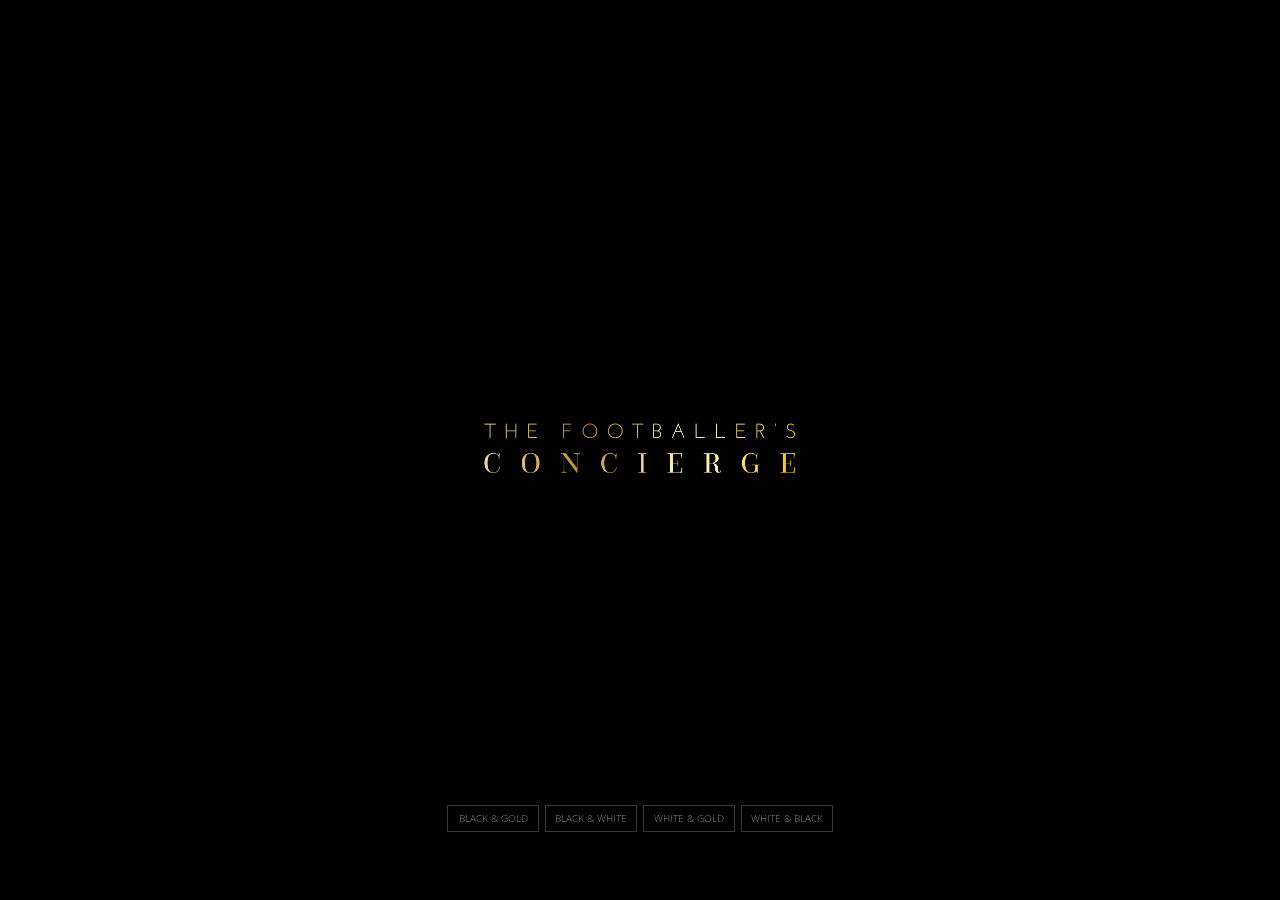
==== index.html @ 3e5b2e17 "TFC upload 1" ====
<!DOCTYPE html>
<html>

<head>
    <meta charset="UTF-8">
    <title>The Footballer's Concierge</title>
    <link rel="stylesheet" type="text/css" href="css/styleb.css">
    <link href="https://fonts.googleapis.com/css?family=Open+Sans" rel="stylesheet">
</head>

<body>


    <div class="wb1">
        <img src="Images/TFC01.png" alt="Main Logo" style="height:150px;">
    </div>

    <div class="wb2">
        <img src="Images/TFC02.png" alt="Main Logo" style="height:50px;">
    </div>

    <div class="wb3">
        <img src="Images/TFC04.png" alt="Main Logo" style="height:50px;">
    </div>

    <div class="wb4">
        <img src="Images/TFC03.png" alt="Main Logo" style="height:50px;">
    </div>
    
    <nav>
        <ul>
            <li><a href="Pages/bg.html">BLACK &amp; GOLD</a></li>
            <li><a href="Pages/bw.html">BLACK &amp; WHITE</a></li>
            <li><a href="Pages/wg.html">WHITE &amp; GOLD</a></li>
            <li><a href="Pages/wb.html">WHITE &amp; BLACK</a></li>
        </ul>
    </nav>

</body>

</html>
---- css/styleb.css ----
body {
     background-color: #000000;
 }

 div.wb1 {
     padding: 20px;
     position: fixed;
     top: 50%;
     left: 50%;
     /* bring your own prefixes */
     transform: translate(-50%, -50%);
 }

 div.wb2 {
     padding: 20px;
     position: fixed;
     top: 50%;
     left: 50%;
     transform: translate(-50%, -50%);
 }

 div.wb3 {
     padding: 20px;
     position: fixed;
     top: 50%;
     left: 50%;
     transform: translate(-50%, -50%);
 }

 div.wb4 {
     padding: 20px;
     position: fixed;
     top: 50%;
     left: 50%;
     transform: translate(-50%, -50%);
 }

 @media all and (min-width:500px) {
     div.wb4 {
         display: none
     }
 }

 @media all and (min-width:0px) and (max-width: 500px),
 (min-width:1000px) {
     div.wb3 {
         display: none
     }
 }

 @media all and (min-width:0px) and (max-width: 1000px),
 (min-width:1500px) {
     div.wb2 {
         display: none
     }
 }

 @media (max-width:1500px) {
     div.wb1 {
         display: none
     }
 }

nav{

     position: fixed;
     bottom: 5%;
     left: 0%;
     right: 00%;
     display: block; 
     text-align: center;
}

ul{
    padding: 0px;
    display: inline-block;
}

 li {
     font-family: Open Sans, sans-serif;
     font-size: 10px;
     font-weight: 100;
     line-height: 25px;
     text-align: center;
     width: 90px;
     border: solid #383838;
     border-width: 1px;
     color: #383838;
     list-style-type: none;
     float: left;
     margin: 3px;
 }

li a{
     color: #7f7f7f;
     text-decoration: none;
 }

li:hover{
    background: #7f7f7f;
    color: #000000;
}
li:hover a {
    background: #7f7f7f;
    color: #000000;
}
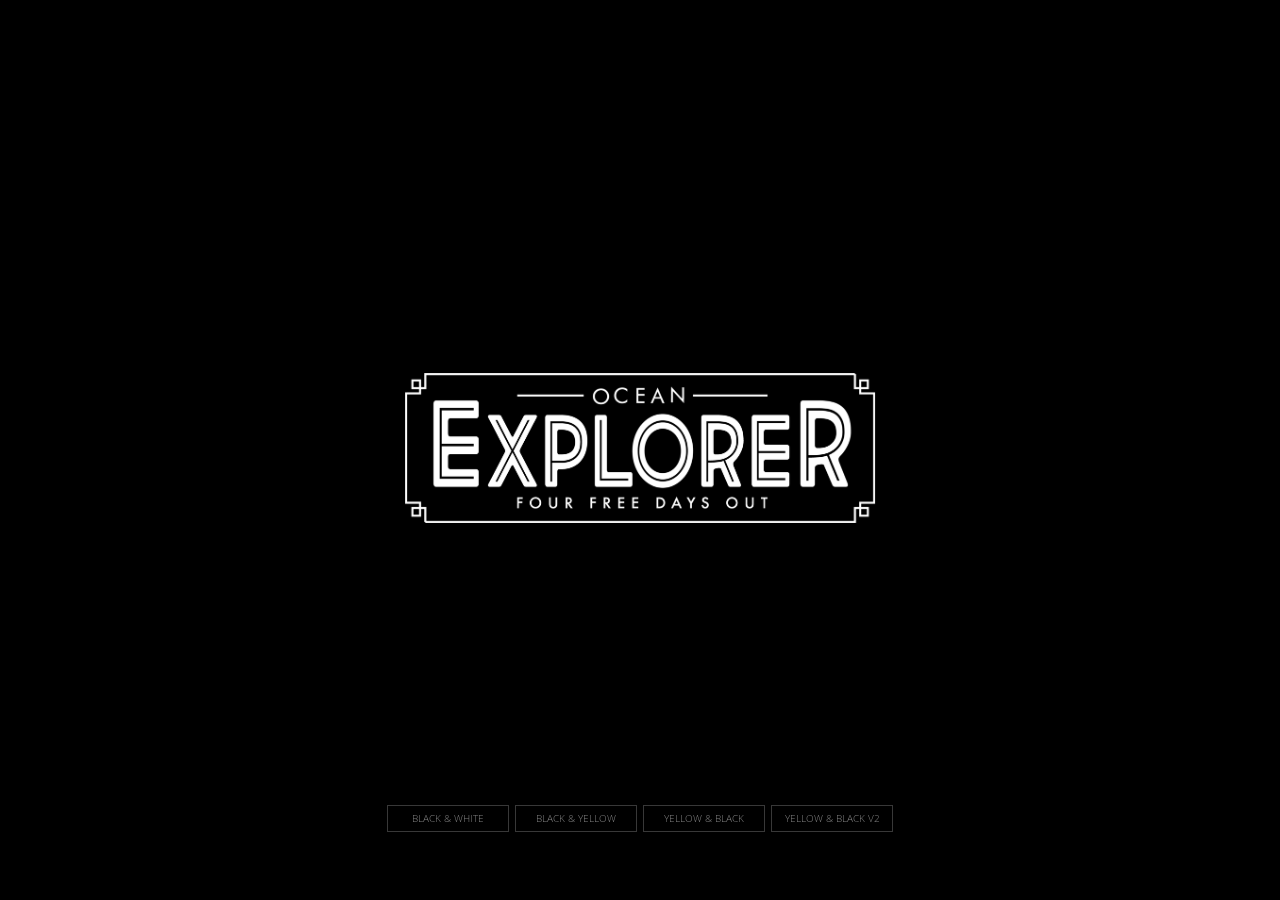
==== commit d37c3eff: "Ocean Explorer" ====
--- a/index.html
+++ b/index.html
@@ -12,30 +12,30 @@
 
 
     <div class="wb1">
-        <img src="Images/TFC01.png" alt="Main Logo" style="height:150px;">
+        <img src="Images/bw-P-Logo.png" alt="Main Logo" style="height:450px;">
     </div>
 
     <div class="wb2">
-        <img src="Images/TFC02.png" alt="Main Logo" style="height:50px;">
+        <img src="Images/bw-S-Logo.png" alt="Main Logo" style="height:150px;">
     </div>
 
     <div class="wb3">
-        <img src="Images/TFC04.png" alt="Main Logo" style="height:50px;">
+        <img src="Images/bw-T-Logo.png" alt="Main Logo" style="height:80px;">
     </div>
 
     <div class="wb4">
-        <img src="Images/TFC03.png" alt="Main Logo" style="height:50px;">
+        <img src="Images/bw-Q-Logo2.png" alt="Main Logo" style="height:120px;">
     </div>
-    
+
     <nav>
         <ul>
-            <li><a href="Pages/bg.html">BLACK &amp; GOLD</a></li>
             <li><a href="Pages/bw.html">BLACK &amp; WHITE</a></li>
-            <li><a href="Pages/wg.html">WHITE &amp; GOLD</a></li>
-            <li><a href="Pages/wb.html">WHITE &amp; BLACK</a></li>
+            <li><a href="Pages/by.html">BLACK &amp; YELLOW</a></li>
+            <li><a href="Pages/yb.html">YELLOW &amp; BLACK</a></li>
+            <li><a href="Pages/ybv2.html">YELLOW &amp; BLACK V2</a></li>
         </ul>
     </nav>
 
 </body>
 
-</html>+</html>
--- a/css/styleb.css
+++ b/css/styleb.css
@@ -66,8 +66,8 @@
      position: fixed;
      bottom: 5%;
      left: 0%;
-     right: 00%;
-     display: block; 
+     right: 0%;
+     display: block;
      text-align: center;
 }
 
@@ -82,7 +82,7 @@
      font-weight: 100;
      line-height: 25px;
      text-align: center;
-     width: 90px;
+     width: 120px;
      border: solid #383838;
      border-width: 1px;
      color: #383838;
@@ -103,4 +103,4 @@
 li:hover a {
     background: #7f7f7f;
     color: #000000;
-}+}
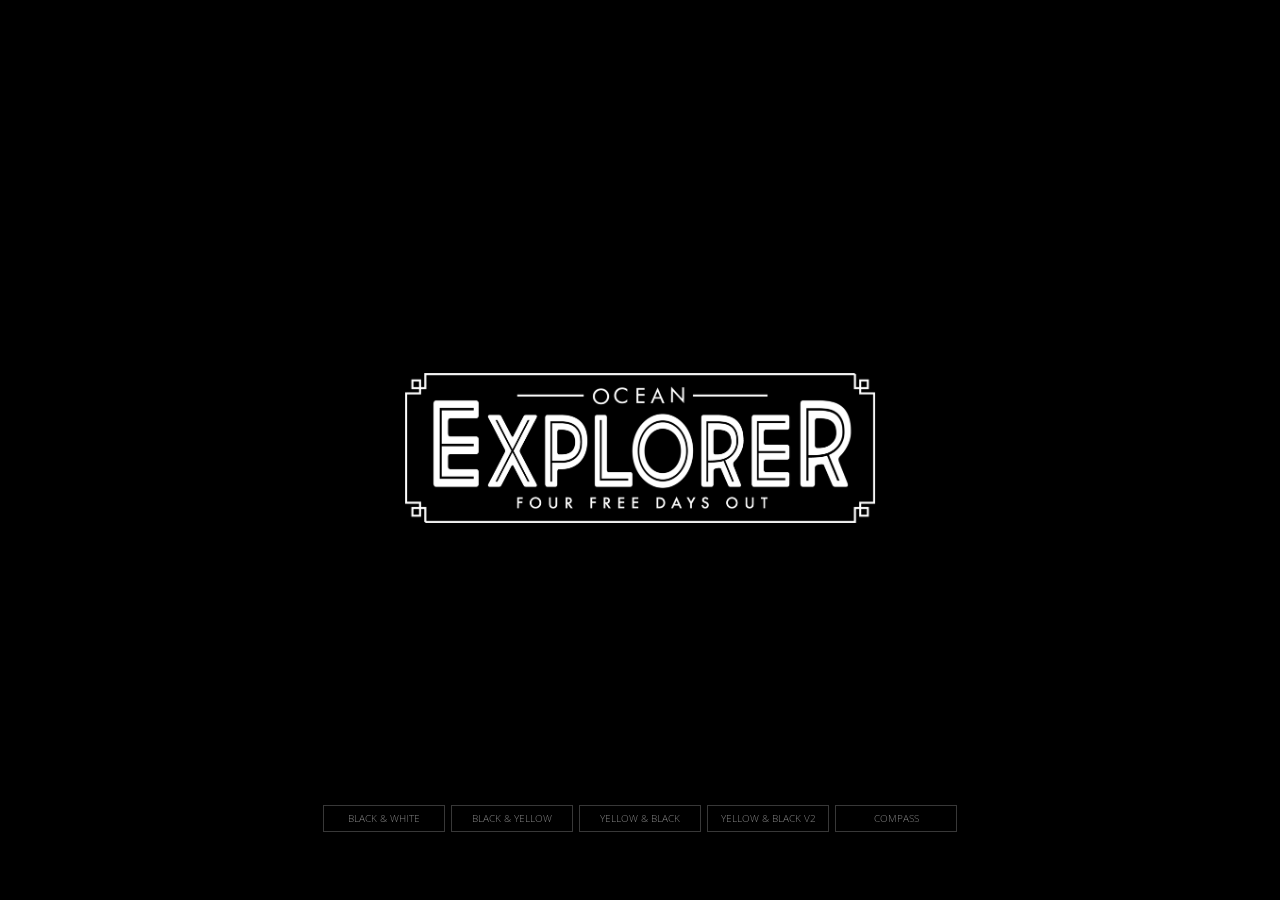
==== commit a91fb16d: "Added Animation" ====
--- a/index.html
+++ b/index.html
@@ -3,7 +3,7 @@
 
 <head>
     <meta charset="UTF-8">
-    <title>The Footballer's Concierge</title>
+    <title>Ocean Explorer</title>
     <link rel="stylesheet" type="text/css" href="css/styleb.css">
     <link href="https://fonts.googleapis.com/css?family=Open+Sans" rel="stylesheet">
 </head>
@@ -33,6 +33,8 @@
             <li><a href="Pages/by.html">BLACK &amp; YELLOW</a></li>
             <li><a href="Pages/yb.html">YELLOW &amp; BLACK</a></li>
             <li><a href="Pages/ybv2.html">YELLOW &amp; BLACK V2</a></li>
+            <li><a href="demo.html">COMPASS</a></li>
+
         </ul>
     </nav>
 
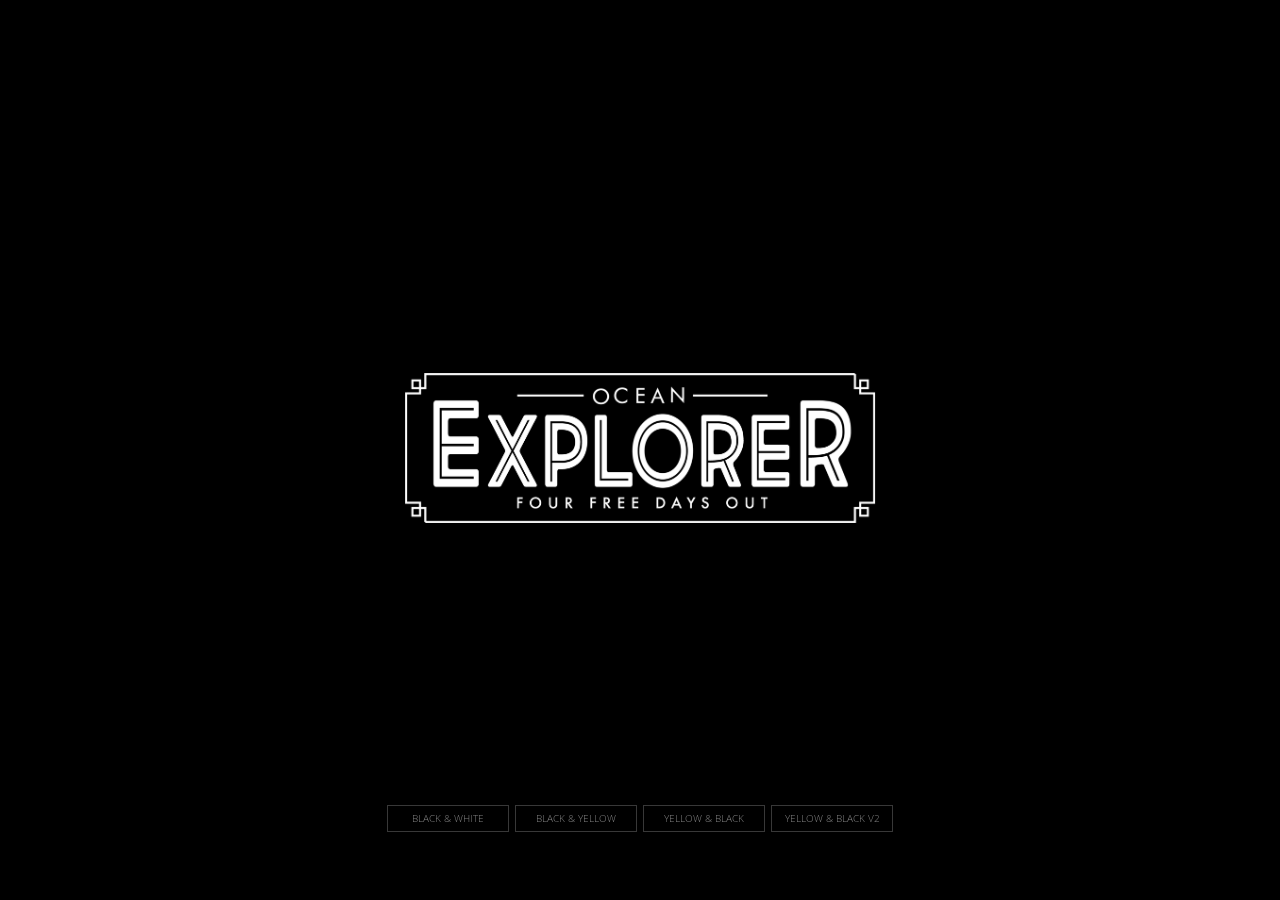
==== commit 88af6ffa: "remove animation" ====
--- a/index.html
+++ b/index.html
@@ -33,7 +33,6 @@
             <li><a href="Pages/by.html">BLACK &amp; YELLOW</a></li>
             <li><a href="Pages/yb.html">YELLOW &amp; BLACK</a></li>
             <li><a href="Pages/ybv2.html">YELLOW &amp; BLACK V2</a></li>
-            <li><a href="demo.html">COMPASS</a></li>
 
         </ul>
     </nav>
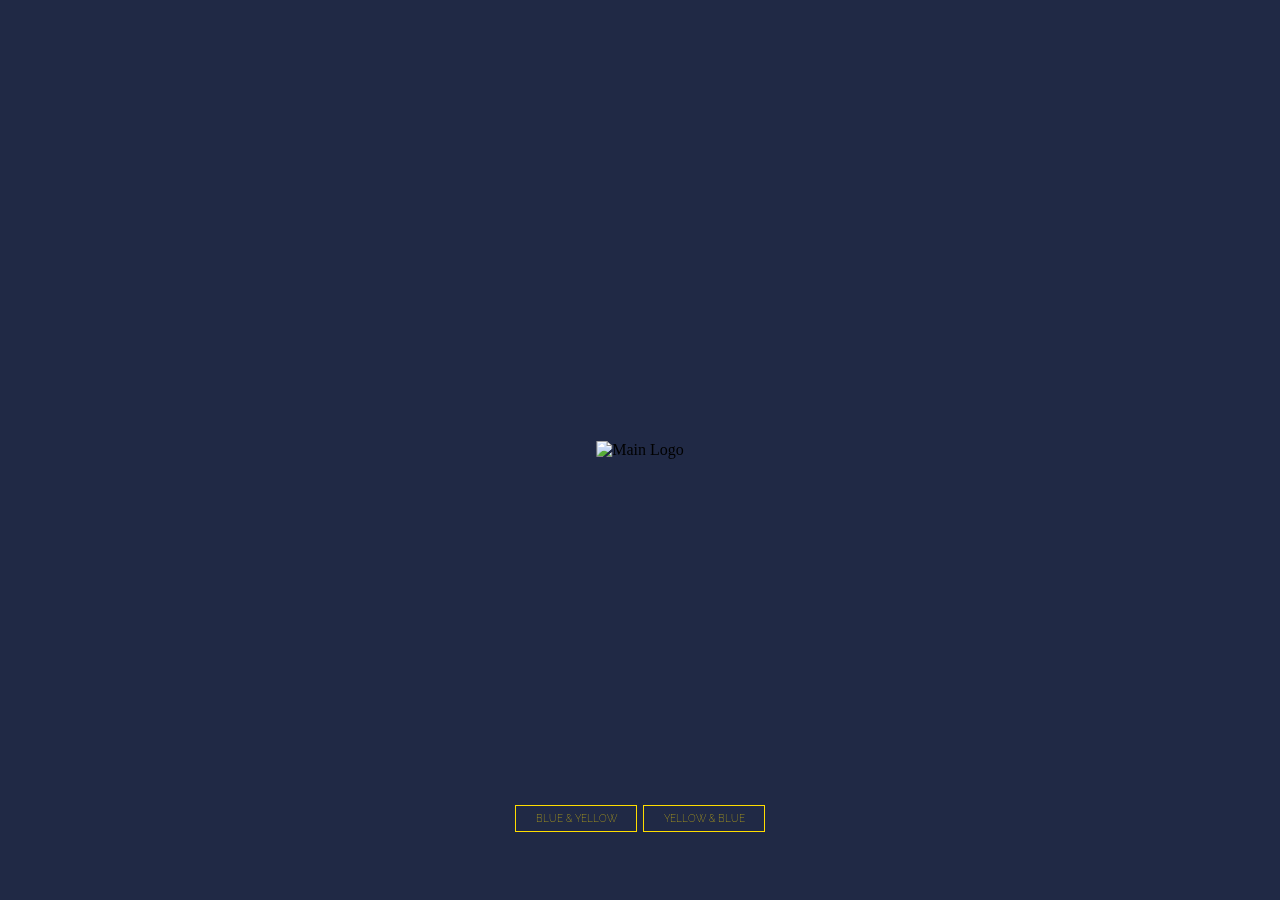
==== commit 9951228b: "Winged Boots" ====
--- a/index.html
+++ b/index.html
@@ -3,37 +3,43 @@
 
 <head>
     <meta charset="UTF-8">
-    <title>Ocean Explorer</title>
+    <title>Winged Boots Branding</title>
     <link rel="stylesheet" type="text/css" href="css/styleb.css">
-    <link href="https://fonts.googleapis.com/css?family=Open+Sans" rel="stylesheet">
+    <link href="https://fonts.googleapis.com/css?family=Raleway" rel="stylesheet">
 </head>
 
 <body>
 
 
     <div class="wb1">
-        <img src="Images/bw-P-Logo.png" alt="Main Logo" style="height:450px;">
+        <img src="Images/y1.png" alt="Main Logo" style="height:300px;">
     </div>
 
     <div class="wb2">
-        <img src="Images/bw-S-Logo.png" alt="Main Logo" style="height:150px;">
+        <img src="Images/y2.png" alt="Main Logo" style="height:100px;">
     </div>
 
     <div class="wb3">
-        <img src="Images/bw-T-Logo.png" alt="Main Logo" style="height:80px;">
+        <img src="Images/y4.png" alt="Main Logo" style="height:50px;">
     </div>
 
     <div class="wb4">
-        <img src="Images/bw-Q-Logo2.png" alt="Main Logo" style="height:120px;">
+        <img src="Images/y3.png" alt="Main Logo" style="height:80px;">
+    </div>
+
+    <div class="wb5">
+        <img src="Images/y5.png" alt="Main Logo" style="height:80px;">
+    </div>
+
+    <div class="wb6">
+        <img src="Images/y6.png" alt="Main Logo" style="height:50px;">
     </div>
 
     <nav>
         <ul>
-            <li><a href="Pages/bw.html">BLACK &amp; WHITE</a></li>
-            <li><a href="Pages/by.html">BLACK &amp; YELLOW</a></li>
-            <li><a href="Pages/yb.html">YELLOW &amp; BLACK</a></li>
-            <li><a href="Pages/ybv2.html">YELLOW &amp; BLACK V2</a></li>
 
+            <li><a href="Pages/by.html">BLUE &amp; YELLOW</a></li>
+            <li><a href="Pages/yb.html">YELLOW &amp; BLUE</a></li>
         </ul>
     </nav>
 
--- a/css/styleb.css
+++ b/css/styleb.css
@@ -1,5 +1,5 @@
  body {
-     background-color: #000000;
+     background-color: #202945;
  }
 
  div.wb1 {
@@ -35,27 +35,57 @@
      transform: translate(-50%, -50%);
  }
 
+ div.wb5 {
+     padding: 20px;
+     position: fixed;
+     top: 50%;
+     left: 50%;
+     transform: translate(-50%, -50%);
+ }
+
+ div.wb6 {
+     padding: 20px;
+     position: fixed;
+     top: 50%;
+     left: 50%;
+     transform: translate(-50%, -50%);
+ }
+
  @media all and (min-width:500px) {
-     div.wb4 {
+     div.wb6 {
          display: none
      }
  }
 
  @media all and (min-width:0px) and (max-width: 500px),
  (min-width:1000px) {
-     div.wb3 {
+     div.wb5 {
          display: none
      }
  }
 
  @media all and (min-width:0px) and (max-width: 1000px),
  (min-width:1500px) {
+     div.wb4 {
+         display: none
+     }
+ }
+
+ @media all and (min-width:0px) and (max-width: 1500px),
+ (min-width:2000px) {
+     div.wb3 {
+         display: none
+     }
+ }
+
+ @media all and (min-width:0px) and (max-width: 2000px),
+ (min-width:2500px) {
      div.wb2 {
          display: none
      }
  }
 
- @media (max-width:1500px) {
+ @media (max-width:2500px) {
      div.wb1 {
          display: none
      }
@@ -77,30 +107,30 @@
 }
 
  li {
-     font-family: Open Sans, sans-serif;
+     font-family: Raleway, sans-serif;
      font-size: 10px;
      font-weight: 100;
      line-height: 25px;
      text-align: center;
      width: 120px;
-     border: solid #383838;
+     border: solid #ffdd00;
      border-width: 1px;
-     color: #383838;
+     color: #ffdd00;
      list-style-type: none;
      float: left;
      margin: 3px;
  }
 
 li a{
-     color: #7f7f7f;
+     color: #ffdd00;
      text-decoration: none;
  }
 
 li:hover{
-    background: #7f7f7f;
+    background: #ffdd00;
     color: #000000;
 }
 li:hover a {
-    background: #7f7f7f;
+    background: #ffdd00;
     color: #000000;
 }
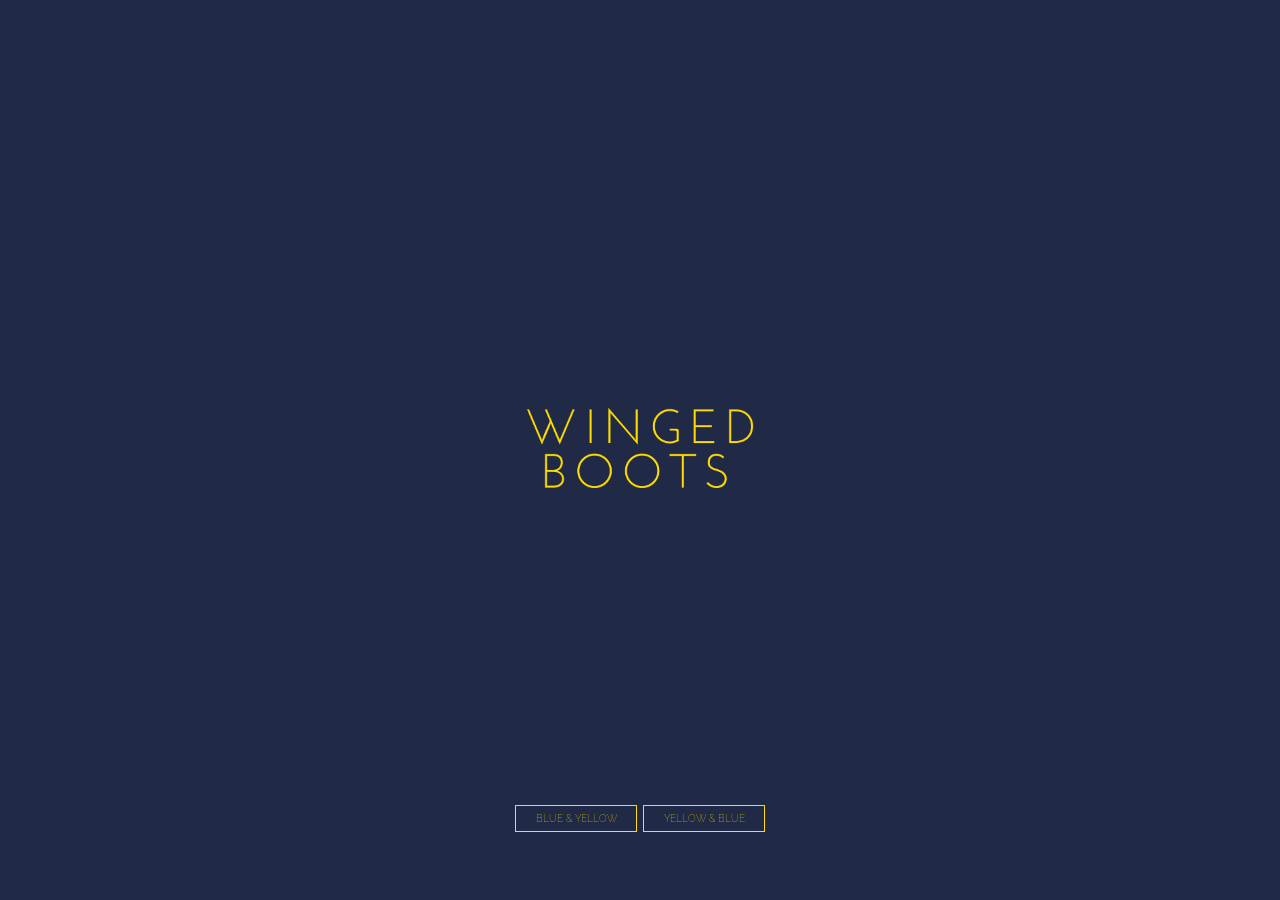
==== commit 62efd069: "CASE SENSITIVE" ====
--- a/index.html
+++ b/index.html
@@ -12,27 +12,27 @@
 
 
     <div class="wb1">
-        <img src="Images/y1.png" alt="Main Logo" style="height:300px;">
+        <img src="Images/Y1.png" alt="Main Logo" style="height:300px;">
     </div>
 
     <div class="wb2">
-        <img src="Images/y2.png" alt="Main Logo" style="height:100px;">
+        <img src="Images/Y2.png" alt="Main Logo" style="height:100px;">
     </div>
 
     <div class="wb3">
-        <img src="Images/y4.png" alt="Main Logo" style="height:50px;">
+        <img src="Images/Y4.png" alt="Main Logo" style="height:50px;">
     </div>
 
     <div class="wb4">
-        <img src="Images/y3.png" alt="Main Logo" style="height:80px;">
+        <img src="Images/Y3.png" alt="Main Logo" style="height:80px;">
     </div>
 
     <div class="wb5">
-        <img src="Images/y5.png" alt="Main Logo" style="height:80px;">
+        <img src="Images/Y5.png" alt="Main Logo" style="height:80px;">
     </div>
 
     <div class="wb6">
-        <img src="Images/y6.png" alt="Main Logo" style="height:50px;">
+        <img src="Images/Y6.png" alt="Main Logo" style="height:50px;">
     </div>
 
     <nav>
